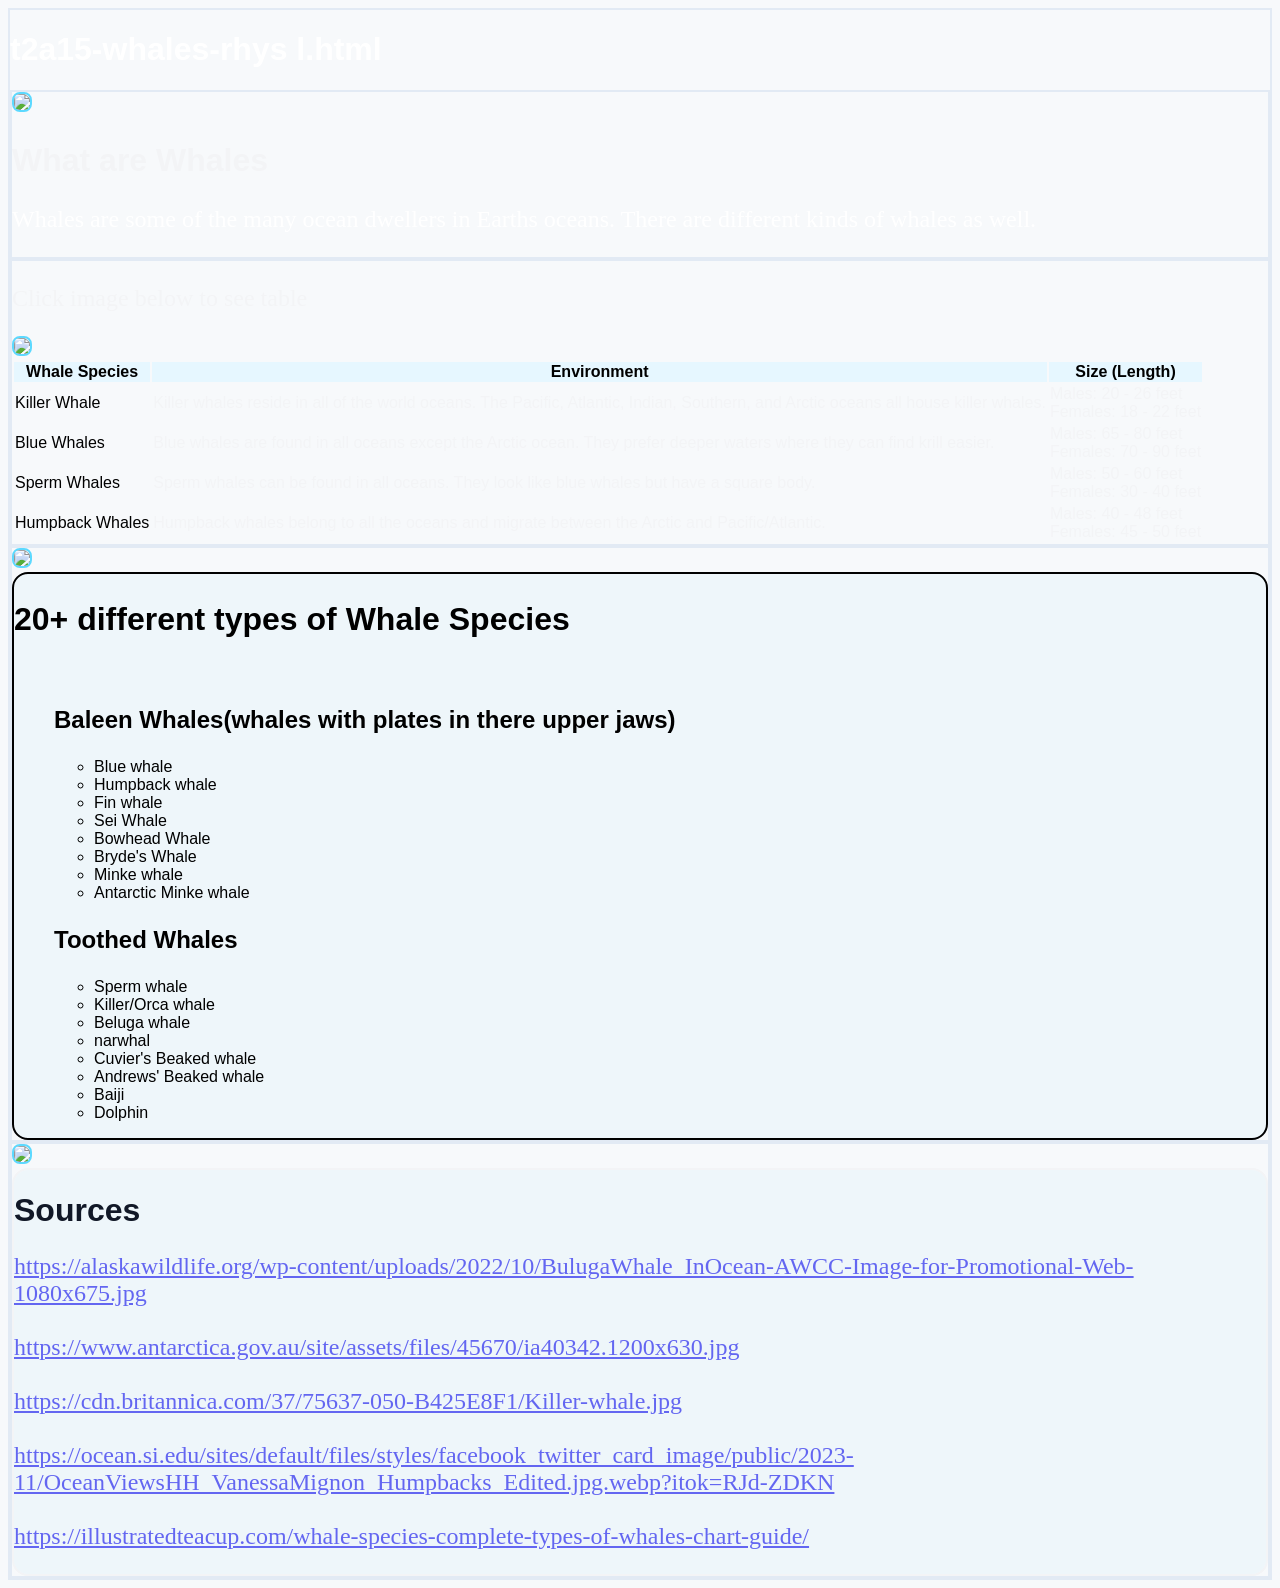
==== t2a15-whales-rhys l.html @ a663537e "Public3 uploaded" ====
<!DOCTYPE html>
<html lang="en">
<head>
    <meta charset="UTF-8">
    <meta http-equiv="X-UA-Compatible" content="ie=edge">
    <meta name="viewport" content="width=device-width, initial-scale=1.0">
    <title>t2a14-in-out-rhys l.html</title>
    <script src="https://cdn.tailwindcss.com"></script>
    <style>
	:root {
            --primary-glow: #6366f1; 
            --secondary-glow: #a855f7; 
            --text-color: #f3f4f6;
            --bg-dark: #111827;
            --bg-card: #1f2937;
            --border-color: #374151;
        }

    body {
            background-image: url('https://th.bing.com/th/id/R.7fea0eea1b594500aacfefc3cbaef946?rik=0N2Y2GZ2Epkc4Q&pid=ImgRaw&r=0');
            font-family: 'Inter', sans-serif;
            color: var(--text-color);
            background-repeat: no-repeat;
            background-size: cover;
            background-attachment: fixed;
            background-position: center center;
    }


	.content-to-scale {
 	        transform: scale(3);
  	        transform-origin: top left;
  	        transition: transform 0.3s ease-in-out;
	}

    p {
            font-family: Georgia, 'Times New Roman', Times, serif;
            font-size: x-large;
    }

    .table-container {
            overflow-x: auto;
            max-width: 100%;
    }

    .table-container table {
            width: 100%; 
            table-layout: auto; 
            margin: 0; 
    }

    .whale-table, .whale-table th, .whale-table td {
            border: 2px solid var(--whale-blue);
    }

    .cell-content {
            white-space: normal;
    }

    body {
            font-family: 'Inter', sans-serif;
            background-color: #f7f9fb;
    }

    box {
        border: 2px solid var(--whale-blue);
        width: 100%; 
        table-layout: auto; 
        margin: 0;
        overflow-x: auto;
        max-width: 100%;
    }
    </style>
</head>
    <script>
        tailwind.config = {
            theme: {
                extend: {
                    colors: {
                        'ocean-blue': '#1e3a8a',
                    }
                }
            }
        }
    </script>
<body class="p-4 sm:p-8">

	<div class="mx-auto bg-teal-800/50 w-[90vw] rounded-xl p-8 sm:p-6 lg:p-6 transition-all" style="border-style: solid; border-width: 2px; border-color: #E2EAF4;">
        <header class="text-center mb-10">
            <h1 class="text-3xl sm:text-4xl lg:text-5xl font-extrabold mb-3 text-white">
                <span style="color: #FFFFFF">
                    t2a15-whales-rhys l.html
                </span>
            </h1>
                    </header>

<div class="bg-gray-700/25 rounded-xl p-8 sm:p-6 lg:p-6" style="border-style: solid; border-width: 2px; border-color: #E2EAF4;">
        <img src="https://ocean.si.edu/sites/default/files/styles/facebook_twitter_card_image/public/2023-11/OceanViewsHH_VanessaMignon_Humpbacks_Edited.jpg.webp?itok=RJd-ZDKN" width="500" class="mx-auto transition-all w-[90vw]" style="border: solid #5cd9ff 2px; border-radius: 0.5rem;">
            <h2 style="font-size: xx-large;">What are Whales</h2>
                <p style="color:#ffffff">Whales are some of the many ocean dwellers in Earths oceans. There are different kinds of whales as well.</p>
</div>
<div class="bg-gray-700/25 rounded-xl p-8 sm:p-6 lg:p-6" style="border-style: solid; border-width: 2px; border-color: #E2EAF4;">
    <p>Click image below to see table</p>    
    <img src="https://cdn.britannica.com/37/75637-050-B425E8F1/Killer-whale.jpg" width="500" id="reveal-trigger" class="mx-auto transition-all w-[90vw] cursor-pointer" style="border: solid #5cd9ff 2px; border-radius: 0.5rem;">

    <div id="table-wrapper" class="max-h-0 transition-all duration-700 ease-in-out overflow-hidden">

        <div class="overflow-x-auto rounded-xl shadow-2xl">
            <table class="whale-table w-full bg-white/90 text-sm sm:text-base border-collapse">
                
                <thead>
                    <tr class="text-black bg-white/70">
                        <th class="p-3 font-bold text-lg text-left" style="color: black; background-color: #e6f7ff;">Whale Species</th>
                        <th class="p-3 font-bold text-lg text-left" style="color: black; background-color: #e6f7ff;">Environment</th>
                        <th class="p-3 font-bold text-lg text-left" style="color: black; background-color: #e6f7ff;">Size (Length)</th>
                    </tr>
                </thead>
                
                <tbody>
                    
                    <tr class="bg-white/50 hover:bg-blue-50/70 transition duration-150">
                        <td class="p-4 font-semibold whitespace-nowrap text-lg cell-content" style="color: black;">Killer Whale</td>
                        <td class="p-4 cell-content text-gray-700">
                            Killer whales reside in all of the world oceans. The Pacific, Atlantic, Indian, Southern, and Arctic oceans all house killer whales.
                        </td>
                        <td class="p-4 cell-content text-gray-700">
                            Males: 20 - 26 feet <br> Females: 18 - 22 feet
                        </td>
                    </tr>
                    
                    <tr class="bg-white/50 hover:bg-blue-50/70 transition duration-150">
                        <td class="p-4 font-semibold whitespace-nowrap text-lg cell-content" style="color: black;">Blue Whales</td>
                        <td class="p-4 cell-content text-gray-700">
                            Blue whales are found in all oceans except the Arctic ocean. They prefer deeper waters where they can find krill easier.
                        </td>
                        <td class="p-4 cell-content text-gray-700">
                            Males: 65 - 80 feet <br> Females: 70 - 90 feet
                        </td>
                    </tr>
                    
                    <tr class="bg-white/50 hover:bg-blue-50/70 transition duration-150">
                        <td class="p-4 font-semibold whitespace-nowrap text-lg cell-content" style="color: black;">Sperm Whales</td>
                        <td class="p-4 cell-content text-gray-700">
                            Sperm whales can be found in all oceans. They look like blue whales but have a square body.
                        </td>
                        <td class="p-4 cell-content text-gray-700">
                            Males: 50 - 60 feet <br> Females: 30 - 40 feet
                        </td>
                    </tr>
                    
                    <tr class="bg-white/50 hover:bg-blue-50/70 transition duration-150">
                        <td class="p-4 font-semibold whitespace-nowrap text-lg cell-content" style="color: black;">Humpback Whales</td>
                        <td class="p-4 cell-content text-gray-700">
                            Humpback whales belong to all the oceans and migrate between the Arctic and Pacific/Atlantic.
                        </td>
                        <td class="p-4 cell-content text-gray-700">
                            Males: 40 - 48 feet <br> Females: 45 - 50 feet
                        </td>
                    </tr>
                    
                </tbody>
            </table>
        </div>
    </div>
</div>
<div class="bg-gray-700/25 rounded-xl p-8 sm:p-6 lg:p-6" style="border-style: solid; border-width: 2px; border-color: #E2EAF4;">
        <img src="https://www.antarctica.gov.au/site/assets/files/45670/ia40342.1200x630.jpg" id="reveal-trigger-3" width="500" class="mx-auto transition-all w-[90vw]" style="border: solid #5cd9ff 2px; border-radius: 0.5rem;">
            <div id="table-wrapper-3" class="max-h-0 transition-all duration-700 ease-in-out overflow-hidden" style="border: 2px solid; border-radius: 1rem; background-color: #eef6fa; color: #000000">
                <h2 style="font-size: xx-large;">20+ different types of Whale Species</h2><br>
                    <ol>
                        <h3 style="font-size:x-large;">Baleen Whales(whales with plates in there upper jaws)</h3>
                    <ul>
                        <li>Blue whale</li>
                        <li>Humpback whale</li>
                        <li>Fin whale</li>
                        <li>Sei Whale</li>
                        <li>Bowhead Whale</li>
                        <li>Bryde's Whale</li>
                        <li>Minke whale</li>
                        <li>Antarctic Minke whale</li>
                    </ul>
                        <h3 style="font-size:x-large;">Toothed Whales</h3>
                    <ul>
                        <li>Sperm whale</li>
                        <li>Killer/Orca whale</li>
                        <li>Beluga whale</li>
                        <li>narwhal</li>
                        <li>Cuvier's Beaked whale</li>
                        <li>Andrews' Beaked whale</li>
                        <li>Baiji</li>
                        <li>Dolphin</li>
                    </ul>
                </ol>
            </div>
</div>
<div class="bg-gray-700/25 rounded-xl p-8 sm:p-6 lg:p-6" style="border-style: solid; border-width: 2px; border-color: #E2EAF4;">
        <img src="https://alaskawildlife.org/wp-content/uploads/2022/10/BulugaWhale_InOcean-AWCC-Image-for-Promotional-Web-1080x675.jpg" id="reveal-trigger-2" width="500" class="mx-auto transition-all w-[90vw] cursor-pointer" style="border: solid #5cd9ff 2px; border-radius: 0.5rem;">
            <div id="table-wrapper-2" class="max-h-0 transition-all duration-700 ease-in-out overflow-hidden" style="border: 2px solid; border-radius: 1rem; background-color: #eef6fa">   
                <h1 style="font-size: xx-large; color: #111827;">Sources</h1>
                    <p class="p-2 w-fullhale-table w-full bg-white/90 text-sm sm:text-base border-collapse overflow-hidden">
<a href="https://alaskawildlife.org/wp-content/uploads/2022/10/BulugaWhale_InOcean-AWCC-Image-for-Promotional-Web-1080x675.jpg" style="color: #6366f1;">https://alaskawildlife.org/wp-content/uploads/2022/10/BulugaWhale_InOcean-AWCC-Image-for-Promotional-Web-1080x675.jpg</a><br><br>
<a href="https://www.antarctica.gov.au/site/assets/files/45670/ia40342.1200x630.jpg" style="color: #6366f1;">https://www.antarctica.gov.au/site/assets/files/45670/ia40342.1200x630.jpg</a><br><br>
<a href="https://cdn.britannica.com/37/75637-050-B425E8F1/Killer-whale.jpg" style="color: #6366f1;">https://cdn.britannica.com/37/75637-050-B425E8F1/Killer-whale.jpg</a><br><br>
<a href="https://ocean.si.edu/sites/default/files/styles/facebook_twitter_card_image/public/2023-11/OceanViewsHH_VanessaMignon_Humpbacks_Edited.jpg.webp?itok=RJd-ZDKN" style="color: #6366f1;">https://ocean.si.edu/sites/default/files/styles/facebook_twitter_card_image/public/2023-11/OceanViewsHH_VanessaMignon_Humpbacks_Edited.jpg.webp?itok=RJd-ZDKN</a><br><br>
<a href="https://illustratedteacup.com/whale-species-complete-types-of-whales-chart-guide/" style="color: #6366f1;">https://illustratedteacup.com/whale-species-complete-types-of-whales-chart-guide/</a>
                    </p>
        </div>
</div>
<script>
        document.addEventListener('DOMContentLoaded', () => {
            const trigger = document.getElementById('reveal-trigger');
            const wrapper = document.getElementById('table-wrapper');
            const statusMessage = document.getElementById('status-message');

            trigger.addEventListener('click', () => {
                const isHidden = wrapper.classList.contains('max-h-0');

                if (isHidden) {
                    // Reveal the table
                    wrapper.classList.remove('max-h-0');
                    wrapper.classList.add('max-h-[2000px]'); // Use a large max-height for smooth transition
                    
                    // Update trigger text and style
                    trigger.innerHTML = '<p class="text-4xl">🔽</p><p class="text-xl sm:text-2xl font-bold">Click to Hide Whale Data</p><p class="text-sm font-light italic">Collapse the table above</p>';
                    trigger.classList.remove('rounded-t-xl'); // Remove rounded top when open
                    trigger.classList.add('rounded-none', 'rounded-b-xl'); // Round the bottom when open

                    // Show status message
                    statusMessage.textContent = 'Detailed data table is now open.';
                    statusMessage.classList.remove('opacity-0');
                    statusMessage.classList.add('opacity-100');

                } else {
                    // Hide the table
                    wrapper.classList.add('max-h-0');
                    wrapper.classList.remove('max-h-[2000px]');
                    
                    // Update trigger text and style
                    trigger.innerHTML = '<p class="text-4xl">🐋</p><p class="text-xl sm:text-2xl font-bold">Click to Reveal Detailed Whale Species Data</p><p class="text-sm font-light italic">Expand the table below</p>';
                    trigger.classList.remove('rounded-none', 'rounded-b-xl');
                    trigger.classList.add('rounded-t-xl'); // Restore rounded top when closed

                    // Hide status message
                    statusMessage.textContent = 'Data table collapsed.';
                    statusMessage.classList.remove('opacity-100');
                    statusMessage.classList.add('opacity-0');
                }
            });
        });

        document.addEventListener('DOMContentLoaded', () => {
            const trigger = document.getElementById('reveal-trigger-2');
            const wrapper = document.getElementById('table-wrapper-2');
            const statusMessage = document.getElementById('status-message');

            trigger.addEventListener('click', () => {
                const isHidden = wrapper.classList.contains('max-h-0');

                if (isHidden) {
                    // Reveal the table
                    wrapper.classList.remove('max-h-0');
                    wrapper.classList.add('max-h-[2000px]'); // Use a large max-height for smooth transition
                    
                    // Update trigger text and style
                    trigger.innerHTML = '<p class="text-4xl">🔽</p><p class="text-xl sm:text-2xl font-bold">Click to Hide Whale Data</p><p class="text-sm font-light italic">Collapse the table above</p>';
                    trigger.classList.remove('rounded-t-xl'); // Remove rounded top when open
                    trigger.classList.add('rounded-none', 'rounded-b-xl'); // Round the bottom when open

                    // Show status message
                    statusMessage.textContent = 'Detailed data table is now open.';
                    statusMessage.classList.remove('opacity-0');
                    statusMessage.classList.add('opacity-100');

                } else {
                    // Hide the table
                    wrapper.classList.add('max-h-0');
                    wrapper.classList.remove('max-h-[2000px]');
                    
                    // Update trigger text and style
                    trigger.innerHTML = '<p class="text-4xl">🐋</p><p class="text-xl sm:text-2xl font-bold">Click to Reveal Detailed Whale Species Data</p><p class="text-sm font-light italic">Expand the table below</p>';
                    trigger.classList.remove('rounded-none', 'rounded-b-xl');
                    trigger.classList.add('rounded-t-xl'); // Restore rounded top when closed

                    // Hide status message
                    statusMessage.textContent = 'Data table collapsed.';
                    statusMessage.classList.remove('opacity-100');
                    statusMessage.classList.add('opacity-0');
                }
            });
        });

        document.addEventListener('DOMContentLoaded', () => {
            const trigger = document.getElementById('reveal-trigger-3');
            const wrapper = document.getElementById('table-wrapper-3');
            const statusMessage = document.getElementById('status-message');

            trigger.addEventListener('click', () => {
                const isHidden = wrapper.classList.contains('max-h-0');

                if (isHidden) {
                    // Reveal the table
                    wrapper.classList.remove('max-h-0');
                    wrapper.classList.add('max-h-[2000px]'); // Use a large max-height for smooth transition
                    
                    // Update trigger text and style
                    trigger.innerHTML = '<p class="text-4xl">🔽</p><p class="text-xl sm:text-2xl font-bold">Click to Hide Whale Data</p><p class="text-sm font-light italic">Collapse the table above</p>';
                    trigger.classList.remove('rounded-t-xl'); // Remove rounded top when open
                    trigger.classList.add('rounded-none', 'rounded-b-xl'); // Round the bottom when open

                    // Show status message
                    statusMessage.textContent = 'Detailed data table is now open.';
                    statusMessage.classList.remove('opacity-0');
                    statusMessage.classList.add('opacity-100');

                } else {
                    // Hide the table
                    wrapper.classList.add('max-h-0');
                    wrapper.classList.remove('max-h-[2000px]');
                    
                    // Update trigger text and style
                    trigger.innerHTML = '<p class="text-4xl">🐋</p><p class="text-xl sm:text-2xl font-bold">Click to Reveal Detailed Whale Species Data</p><p class="text-sm font-light italic">Expand the table below</p>';
                    trigger.classList.remove('rounded-none', 'rounded-b-xl');
                    trigger.classList.add('rounded-t-xl'); // Restore rounded top when closed

                    // Hide status message
                    statusMessage.textContent = 'Data table collapsed.';
                    statusMessage.classList.remove('opacity-100');
                    statusMessage.classList.add('opacity-0');
                }
            });
        });
    </script>
</body>
</html>
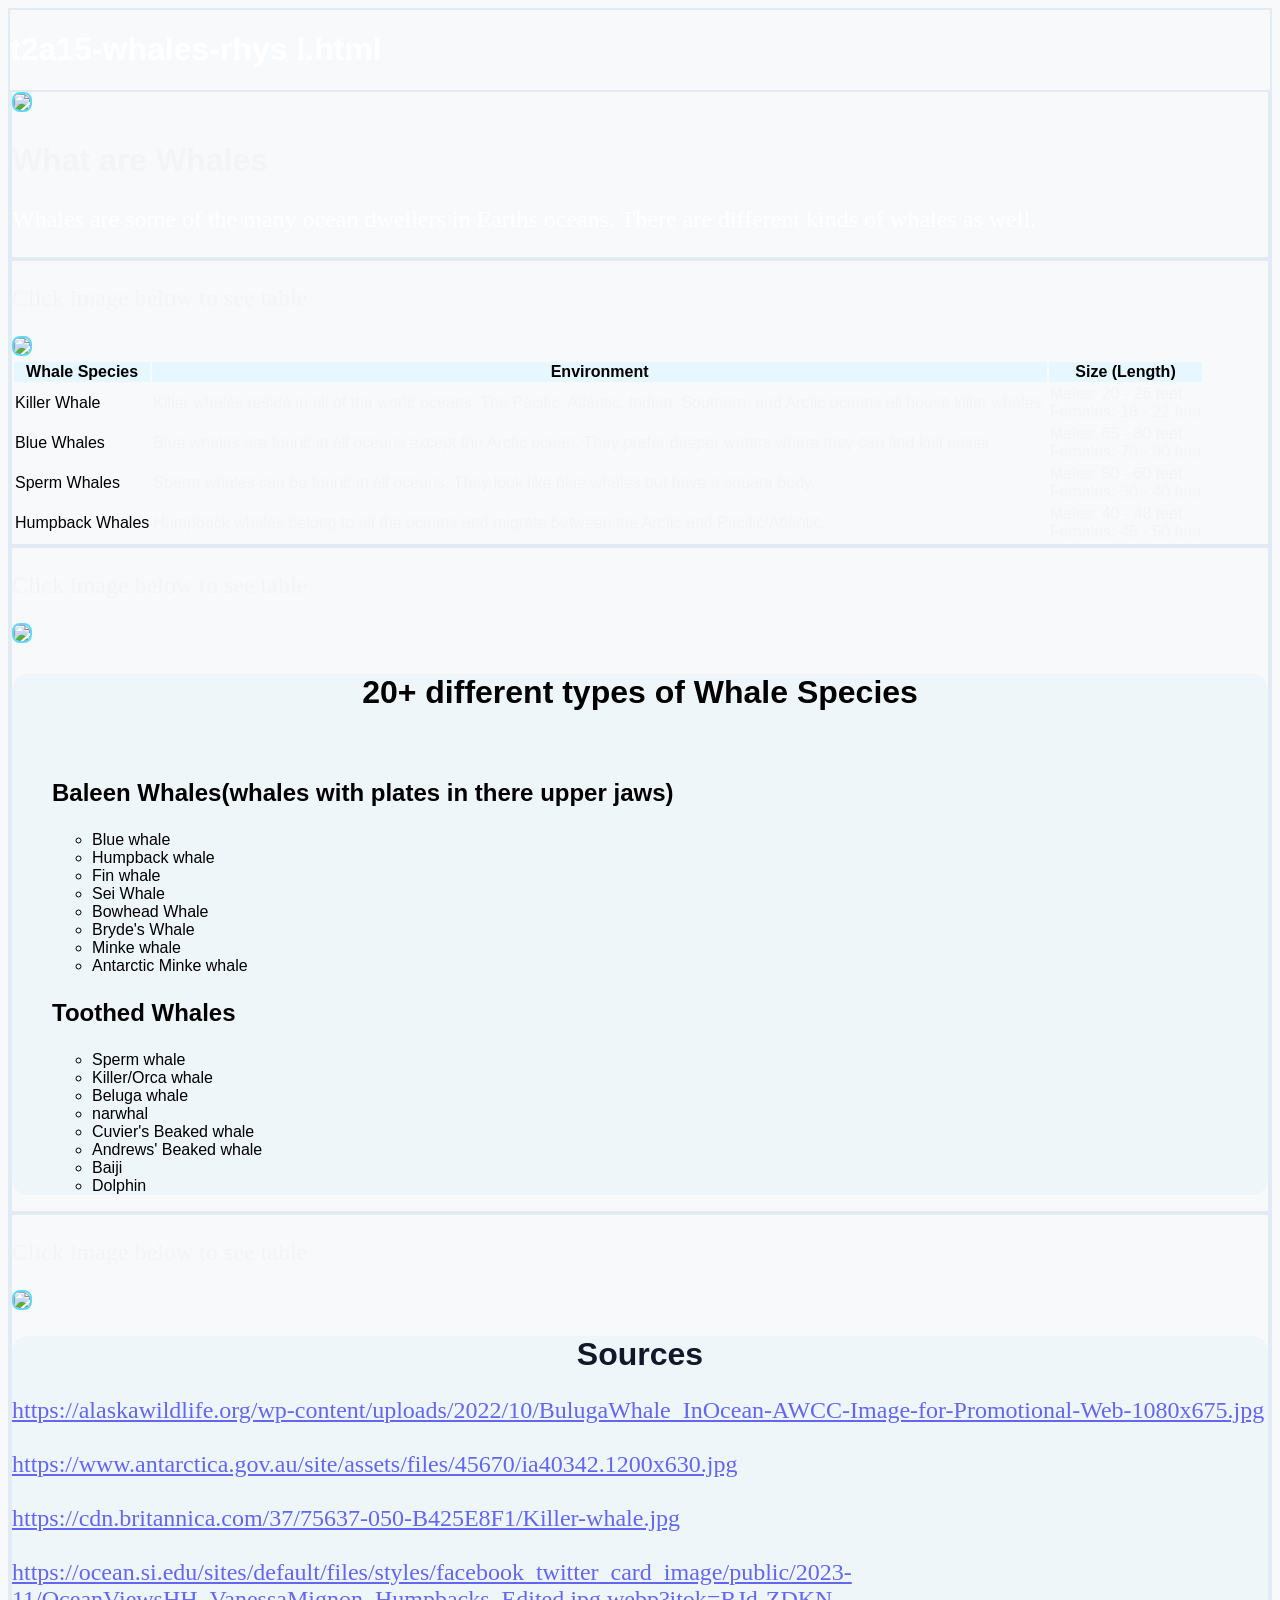
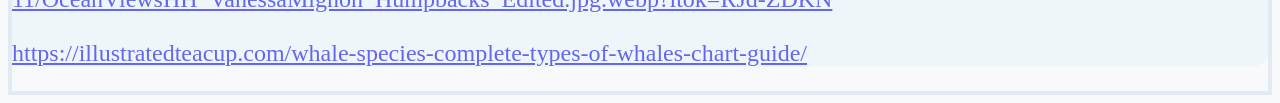
==== commit 42667a51: "Added final project" ====
--- a/t2a15-whales-rhys l.html
+++ b/t2a15-whales-rhys l.html
@@ -164,9 +164,10 @@
     </div>
 </div>
 <div class="bg-gray-700/25 rounded-xl p-8 sm:p-6 lg:p-6" style="border-style: solid; border-width: 2px; border-color: #E2EAF4;">
-        <img src="https://www.antarctica.gov.au/site/assets/files/45670/ia40342.1200x630.jpg" id="reveal-trigger-3" width="500" class="mx-auto transition-all w-[90vw]" style="border: solid #5cd9ff 2px; border-radius: 0.5rem;">
-            <div id="table-wrapper-3" class="max-h-0 transition-all duration-700 ease-in-out overflow-hidden" style="border: 2px solid; border-radius: 1rem; background-color: #eef6fa; color: #000000">
-                <h2 style="font-size: xx-large;">20+ different types of Whale Species</h2><br>
+    <p>Click image below to see table</p>  
+        <img src="https://www.antarctica.gov.au/site/assets/files/45670/ia40342.1200x630.jpg" id="reveal-trigger-3" width="500" class="mx-auto transition-all w-[90vw]  cursor-pointer" style="border: solid #5cd9ff 2px; border-radius: 0.5rem;">
+            <div id="table-wrapper-3" class="max-h-0 transition-all duration-700 ease-in-out overflow-hidden" style="border: 0px solid; border-radius: 1rem; background-color: #eef6fa; color: #000000">
+                <h2 style="font-size: xx-large;  text-align: center;">20+ different types of Whale Species</h2><br>
                     <ol>
                         <h3 style="font-size:x-large;">Baleen Whales(whales with plates in there upper jaws)</h3>
                     <ul>
@@ -194,9 +195,10 @@
             </div>
 </div>
 <div class="bg-gray-700/25 rounded-xl p-8 sm:p-6 lg:p-6" style="border-style: solid; border-width: 2px; border-color: #E2EAF4;">
+    <p>Click image below to see table</p>  
         <img src="https://alaskawildlife.org/wp-content/uploads/2022/10/BulugaWhale_InOcean-AWCC-Image-for-Promotional-Web-1080x675.jpg" id="reveal-trigger-2" width="500" class="mx-auto transition-all w-[90vw] cursor-pointer" style="border: solid #5cd9ff 2px; border-radius: 0.5rem;">
-            <div id="table-wrapper-2" class="max-h-0 transition-all duration-700 ease-in-out overflow-hidden" style="border: 2px solid; border-radius: 1rem; background-color: #eef6fa">   
-                <h1 style="font-size: xx-large; color: #111827;">Sources</h1>
+            <div id="table-wrapper-2" class="max-h-0 transition-all duration-700 ease-in-out overflow-hidden" style="border: 0px solid; border-radius: 1rem; background-color: #eef6fa">   
+                <h1 style="font-size: xx-large; color: #111827; text-align: center;">Sources</h1>
                     <p class="p-2 w-fullhale-table w-full bg-white/90 text-sm sm:text-base border-collapse overflow-hidden">
 <a href="https://alaskawildlife.org/wp-content/uploads/2022/10/BulugaWhale_InOcean-AWCC-Image-for-Promotional-Web-1080x675.jpg" style="color: #6366f1;">https://alaskawildlife.org/wp-content/uploads/2022/10/BulugaWhale_InOcean-AWCC-Image-for-Promotional-Web-1080x675.jpg</a><br><br>
 <a href="https://www.antarctica.gov.au/site/assets/files/45670/ia40342.1200x630.jpg" style="color: #6366f1;">https://www.antarctica.gov.au/site/assets/files/45670/ia40342.1200x630.jpg</a><br><br>
